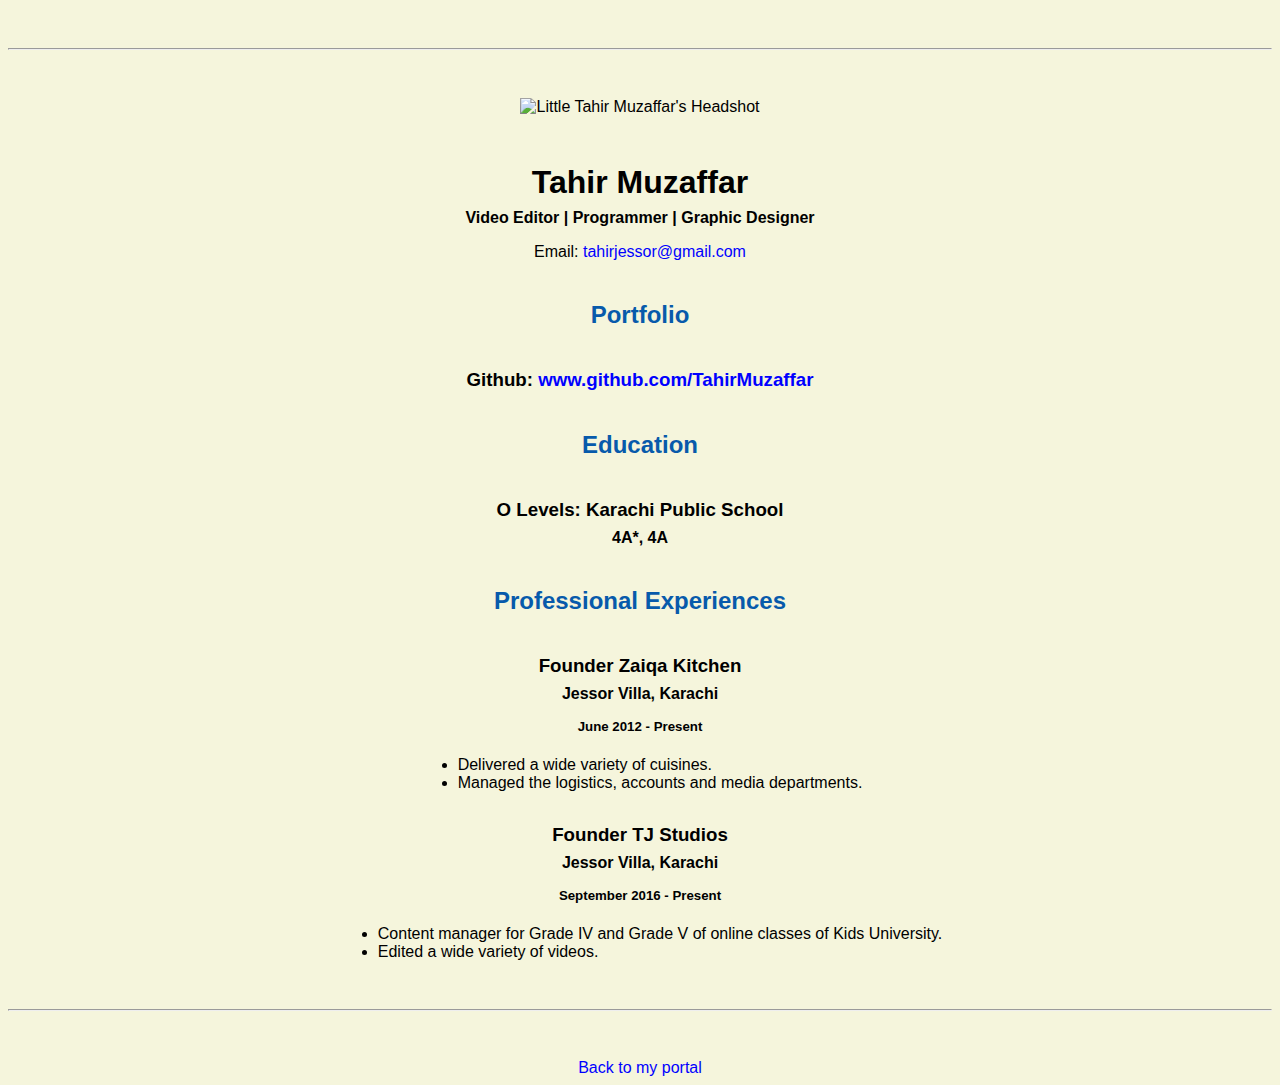
==== resume.html @ 7598280f "Add files via upload" ====
<!doctype html>
  <html lang="en">
  <header>
    <title> Tahir Muzaffar's Resume</title>
    <link rel="stylesheet" href="css/master.css">
    <link rel="FaviconIcon" href="favicon.ico" type="image/x-icon">
    <link rel="shortcut" href="favicon.ico" type="image/x-icon">
    <meta name="viewport" content="width=device-width, initial-scale=1, shrink-to-fit=no">
    <meta name="name" content="Tahir Muzaffar's Portal">
    <meta name="robots" content="noindex, nofollow">
  </header>

  <body>
    <hr>

    <img src="I\images/Little Tahir Jessor's Headshot.jpg" alt="Little Tahir Muzaffar's Headshot" width="20%">

    <h1>Tahir Muzaffar</h1>
    <h4>Video Editor | Programmer | Graphic Designer</h4>

    <p>Email: <a href="mailto:tahirjessor@gmail.com" target="_blank">tahirjessor@gmail.com</a></p>

    <h2>Portfolio</h2>
      <h3>Github: <a href="https://github.com/TahirMuzaffar" target="_blank">www.github.com/TahirMuzaffar</a></h3>

    <h2>Education</h2>
      <h3>O Levels: Karachi Public School</h3>
        <h4>4A*, 4A</h4>

    <h2>Professional Experiences</h2>

      <h3>Founder Zaiqa Kitchen</h3>
        <h4>Jessor Villa, Karachi</h4>
          <h5>June 2012 - Present</h5>
            <ul>
              <li>Delivered a wide variety of cuisines.</li>
              <li>Managed the logistics, accounts and media departments.</li>
            </ul>

      <h3>Founder TJ Studios</h3>
        <h4>Jessor Villa, Karachi</h4>
          <h5>September 2016 - Present</h5>
            <ul>
              <li>Content manager for Grade IV and Grade V of online classes of Kids University. </li>
              <li>Edited a wide variety of videos.</li>
            </ul>
    <hr>

    <a href="index.html" target="_blank">Back to my portal</a>



  </body>

</html>
---- css/master.css ----
/* Cascading stylesheet for the website */

/* Text inside these asterisks and slashes are comments for human */

  a {
    color: blue;/* set the text color to blue here */
    text-decoration: none; /* This means we do not want hyperlinks to be underlined */
  }

  a:hover {
    color: red;/* set the text color to red here */
    text-decoration: none; /* This means we do not want hyperlinks to be underlined */
  }

  body {
    background-color: beige;/* set the background color here */
    color: black;/* set the text color to black here */
    font-family: Calibri, Helvetica, sans-serif;/* set the font here */
    text-align: center/* set the text alignment here */
   }

  footer {
    margin-top: 2rem;
    margin-bottom: 2rem;
  }

  h1 {
    font-family: Cambria, sans-serif;
    margin-bottom: 0.5rem;
    margin-top: 3rem;
   }

  h2 {
    color: #075AAB;/* set the text color of to #075AAB here */
    margin-bottom: 2.5rem; /* set both the bottom margin and top margin to 2.5rem here */
    margin-top: 2.5rem;
   }

  h3 {
    margin-bottom: 0;
    margin-top: 2rem;
  }

  h4 {
    margin-bottom: 1rem;
    margin-top: 0.5rem;
  }

  h5 {
    margin-top: 0.5rem;
  }

  hr {
    margin-bottom: 3rem;
    margin-top: 3rem;
  }

  /* this controls how the bullet points in the resume page looks */
  ul {
    display: table;
    margin: 0 auto;
    text-align: left;
  }
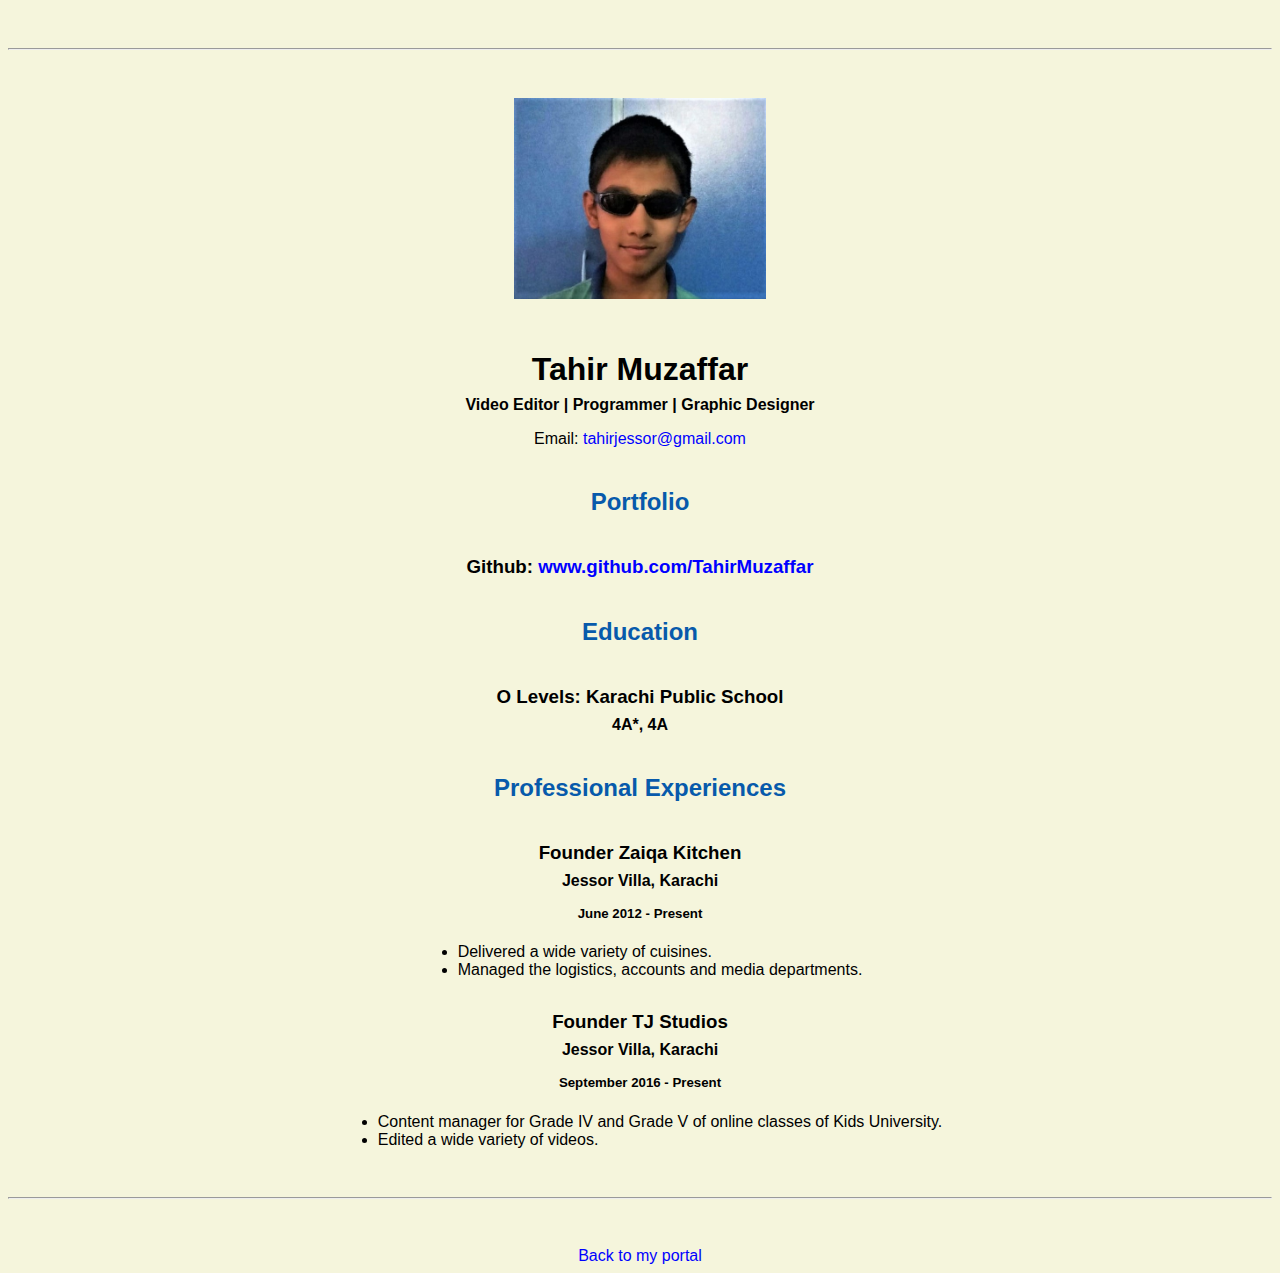
==== commit 916697ae: "Add files via upload" ====
--- a/resume.html
+++ b/resume.html
@@ -13,7 +13,7 @@
   <body>
     <hr>
 
-    <img src="I\images/Little Tahir Jessor's Headshot.jpg" alt="Little Tahir Muzaffar's Headshot" width="20%">
+    <img src="images/Little Tahir Jessor's Headshot.jpg" alt="Little Tahir Muzaffar's Headshot" width="20%">
 
     <h1>Tahir Muzaffar</h1>
     <h4>Video Editor | Programmer | Graphic Designer</h4>
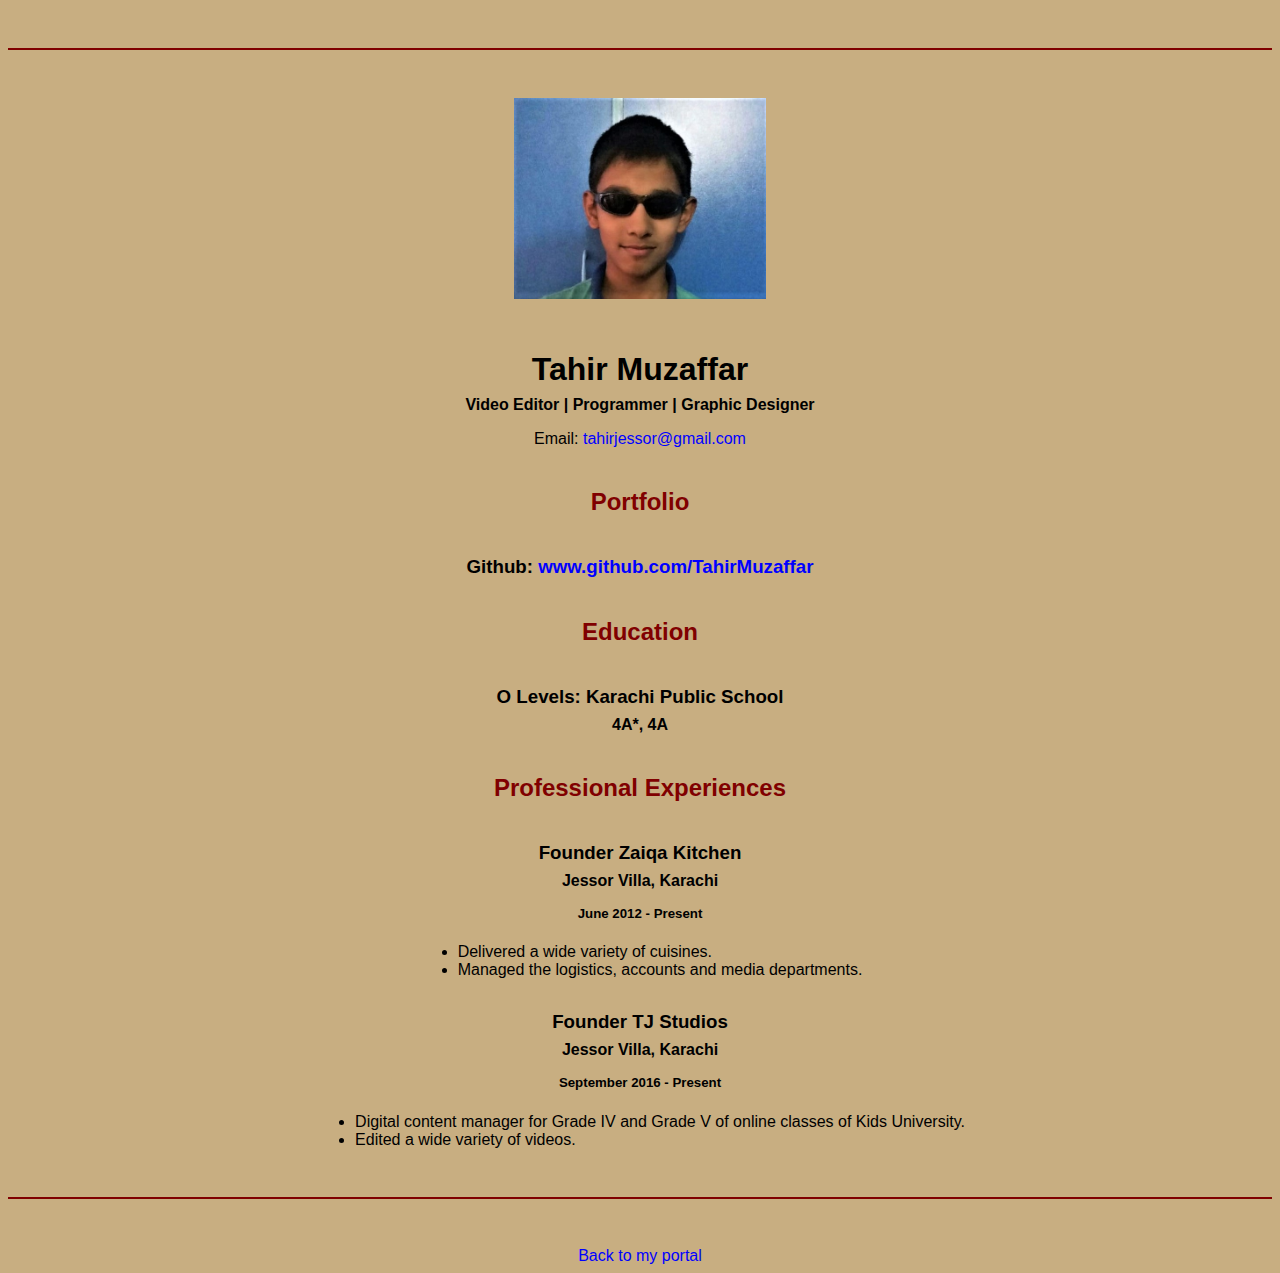
==== commit cd091b5a: "Update resume.html" ====
--- a/resume.html
+++ b/resume.html
@@ -13,7 +13,7 @@
   <body>
     <hr>
 
-    <img src="images/Little Tahir Jessor's Headshot.jpg" alt="Little Tahir Muzaffar's Headshot" width="20%">
+    <img src="/images/Little Tahir Jessor's Headshot.jpg" alt="Little Tahir Muzaffar's Headshot" width="20%">
 
     <h1>Tahir Muzaffar</h1>
     <h4>Video Editor | Programmer | Graphic Designer</h4>
@@ -41,12 +41,12 @@
         <h4>Jessor Villa, Karachi</h4>
           <h5>September 2016 - Present</h5>
             <ul>
-              <li>Content manager for Grade IV and Grade V of online classes of Kids University. </li>
+              <li>Digital content manager for Grade IV and Grade V of online classes of Kids University. </li>
               <li>Edited a wide variety of videos.</li>
             </ul>
     <hr>
 
-    <a href="index.html" target="_blank">Back to my portal</a>
+    <a href="index.html">Back to my portal</a>
 
 
 
--- a/css/master.css
+++ b/css/master.css
@@ -13,7 +13,7 @@
   }
 
   body {
-    background-color: beige;/* set the background color here */
+    background-color: #C8AE81;/* set the background color here */
     color: black;/* set the text color to black here */
     font-family: Calibri, Helvetica, sans-serif;/* set the font here */
     text-align: center/* set the text alignment here */
@@ -31,7 +31,7 @@
    }
 
   h2 {
-    color: #075AAB;/* set the text color of to #075AAB here */
+    color: #800000;/* set the text color of to #075AAB here */
     margin-bottom: 2.5rem; /* set both the bottom margin and top margin to 2.5rem here */
     margin-top: 2.5rem;
    }
@@ -51,6 +51,9 @@
   }
 
   hr {
+    height: 2px;
+    border: none;
+    background-color: #800000;
     margin-bottom: 3rem;
     margin-top: 3rem;
   }
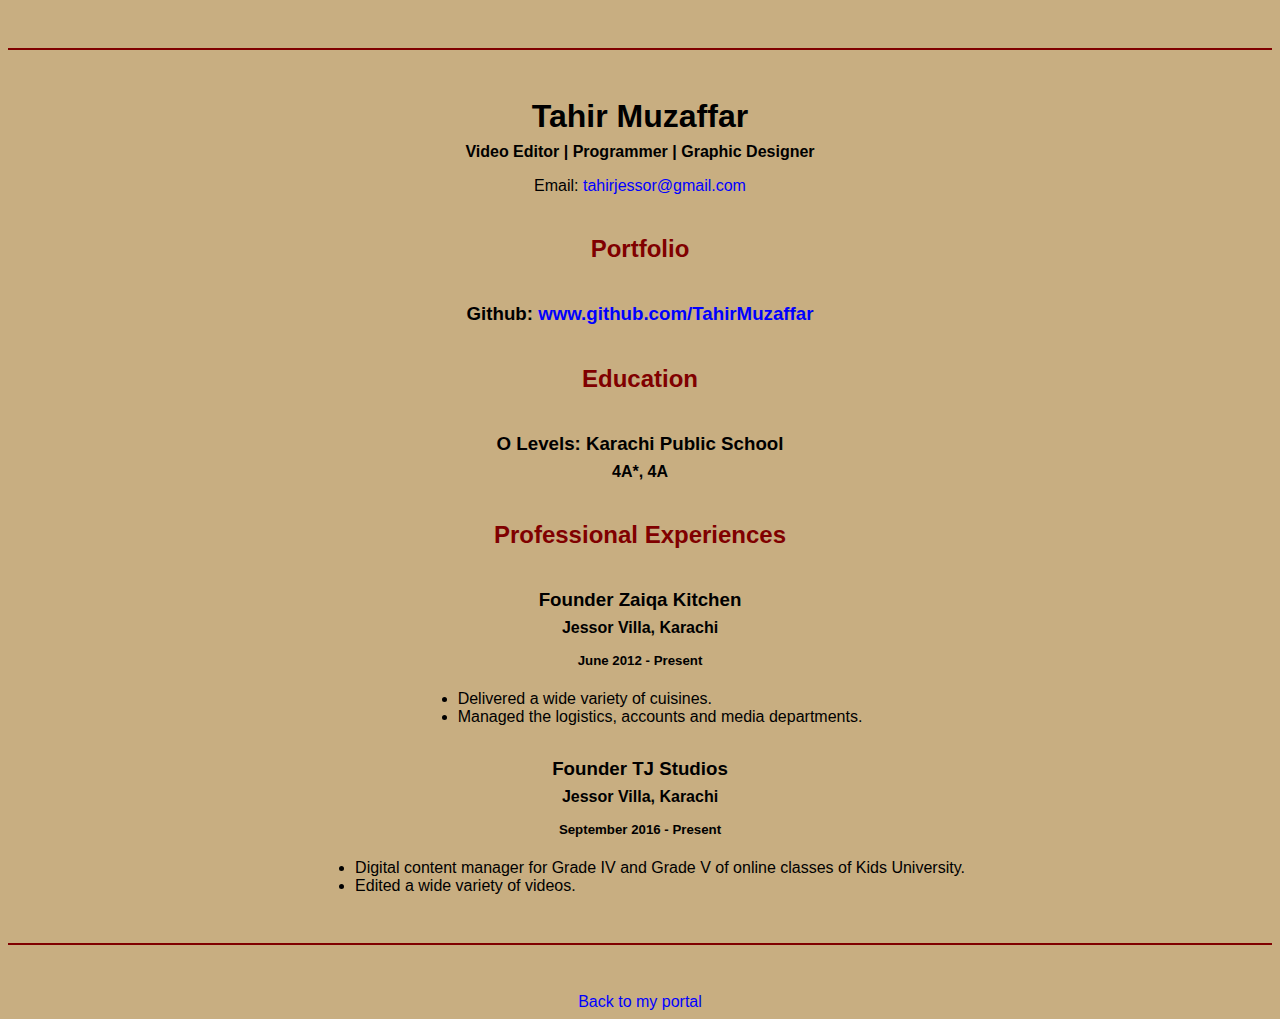
==== commit 4f60556c: "Update resume.html" ====
--- a/resume.html
+++ b/resume.html
@@ -11,9 +11,8 @@
   </header>
 
   <body>
+    
     <hr>
-
-    <img src="/images/Little Tahir Jessor's Headshot.jpg" alt="Little Tahir Muzaffar's Headshot" width="20%">
 
     <h1>Tahir Muzaffar</h1>
     <h4>Video Editor | Programmer | Graphic Designer</h4>
